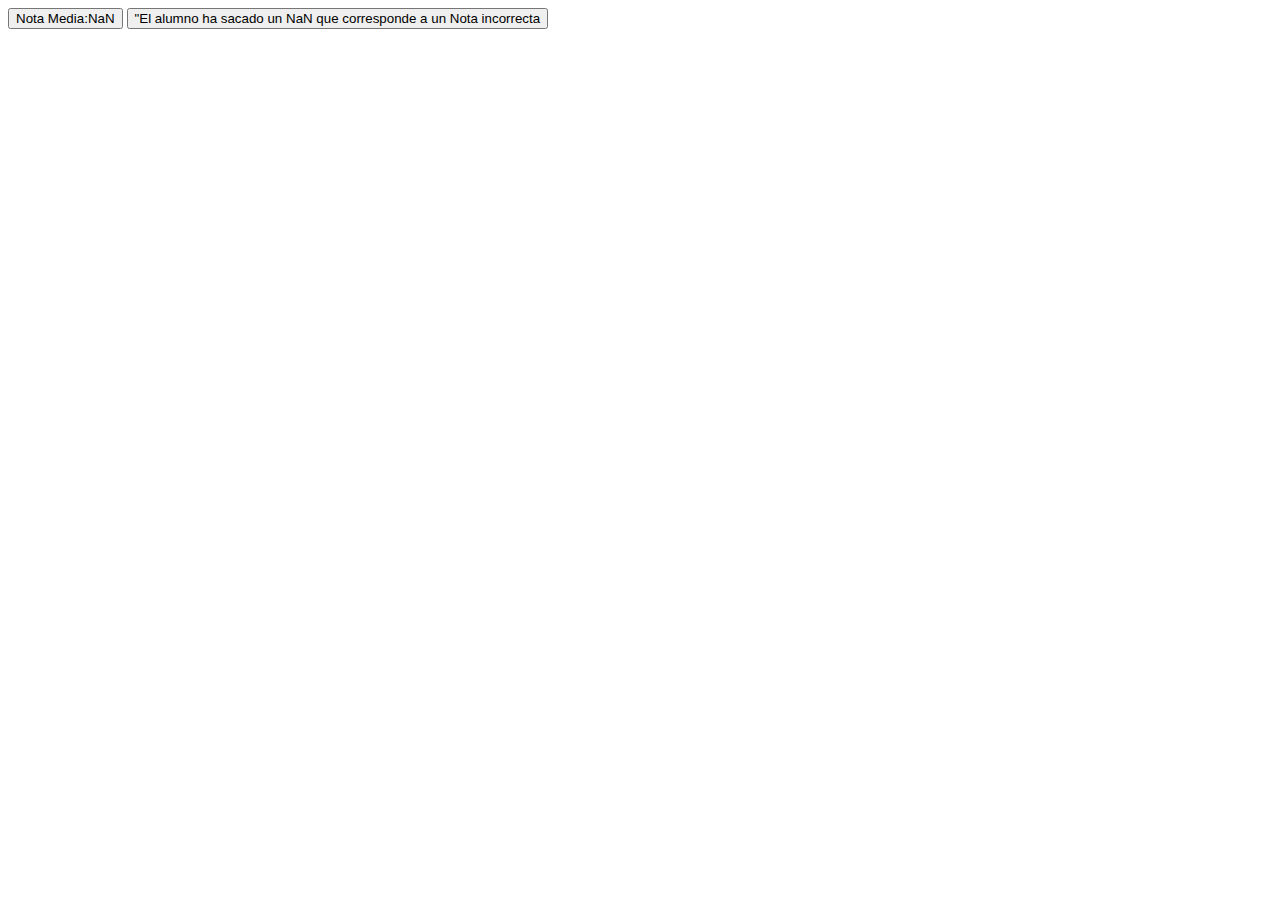
==== M3P04_Miquel_Xubet_Albert/index.html @ f346fcc7 "commit ejercicio 4" ====
<!DOCTYPE html>
<html lang="en">
  <head>
    <meta charset="UTF-8" />
    <meta name="viewport" content="width=device-width, initial-scale=1.0" />
    <title>Document</title>
  </head>
  <body>
    <button>Nota Media:<span id="nota_media"></span></button>
    <button>
      "El alumno ha sacado un <span id="nota_media_final"></span> que
      corresponde a un
      <span id="nota_final"></span>
    </button>

    <script src="main.js"></script>
  </body>
</html>
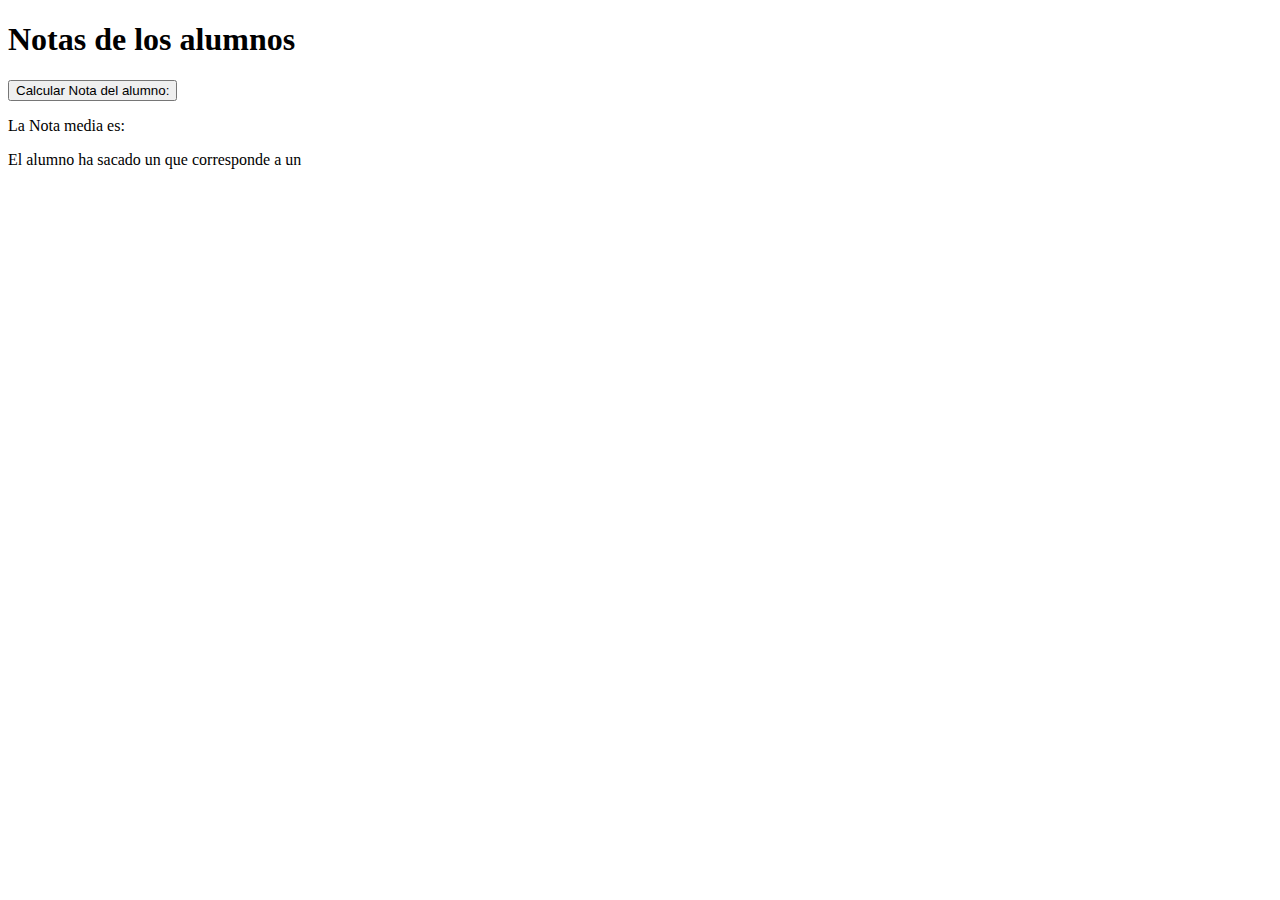
==== commit f8b66013: "commit correccion ejercicio 4" ====
--- a/M3P04_Miquel_Xubet_Albert/index.html
+++ b/M3P04_Miquel_Xubet_Albert/index.html
@@ -6,13 +6,13 @@
     <title>Document</title>
   </head>
   <body>
-    <button>Nota Media:<span id="nota_media"></span></button>
-    <button>
-      "El alumno ha sacado un <span id="nota_media_final"></span> que
-      corresponde a un
-      <span id="nota_final"></span>
-    </button>
-
+    <h1>Notas de los alumnos</h1>
+    <button type="button" id="btn_media">Calcular Nota del alumno:</button>
+    <p>La Nota media es: <span id="nota_media"></span></p>
+    <p>
+      El alumno ha sacado un <span id="nota_media_final"></span> que corresponde
+      a un <span id="nota_final"></span>
+    </p>
     <script src="main.js"></script>
   </body>
 </html>
